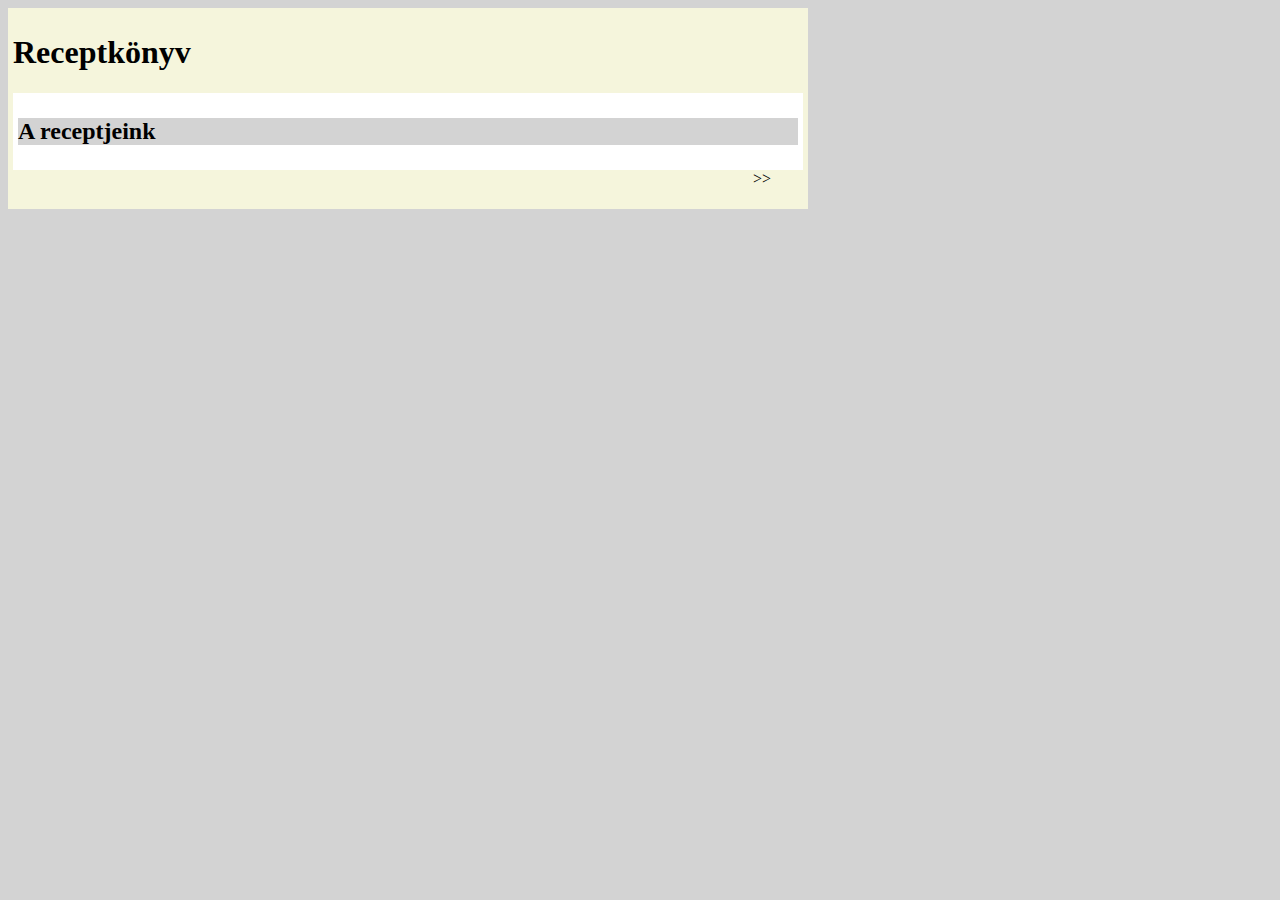
==== index.html @ 802fbaca "projektfeladat kiinduló állapot" ====
<!DOCTYPE html>
<html lang="hu">
<head>
    <meta charset="UTF-8">
    <meta name="description" content="Fenntarthatósági témahét">
    <meta http-equiv="X-UA-Compatible" content="IE=edge">
    <meta name="viewport" content="width=device-width, initial-scale=1.0">
    <meta name="author" content="Nemcsek Péter">
    <script src="script.js" type="text/javascript"></script>
    <link href="style.css" rel="stylesheet" type="text/css" />
    <script src="https://ajax.googleapis.com/ajax/libs/jquery/3.5.1/jquery.min.js"></script>
    <title>Fenntarthatósági témahét</title>
</head>
<body>
    <main>
        <header><h1>Receptkönyv</h1></header>
        <article>
            <!--ide kerülnek az adatok a JSON fileból! -->
            <h2>A receptjeink</h2>
        </article>
        <section>
            <div id="bal"></div>
            <div id="kep">
                <img src="" alt="" />
                <p></p>
            </div>
            <div id="jobb">>></div>
        </section>
    </main>
</body>
</html>
---- style.css ----
@charset "utf-8";
body 
{
    background: lightgray;
}

* 
{
    box-sizing: border-box;
}

main 
{
    width: 80%;
    max-width: 800px;
    background: beige;
    padding: 5px;
}

article 
{
    background: white;
    padding: 5px;
}

section 
{
    display: grid;
    grid-template-columns: 50px auto 50px;
}

h2 
{
    background-color: lightgray;
}

img 
{
    width: 100%;
}

.hatter 
{
    background-color: blanchedalmond;
}
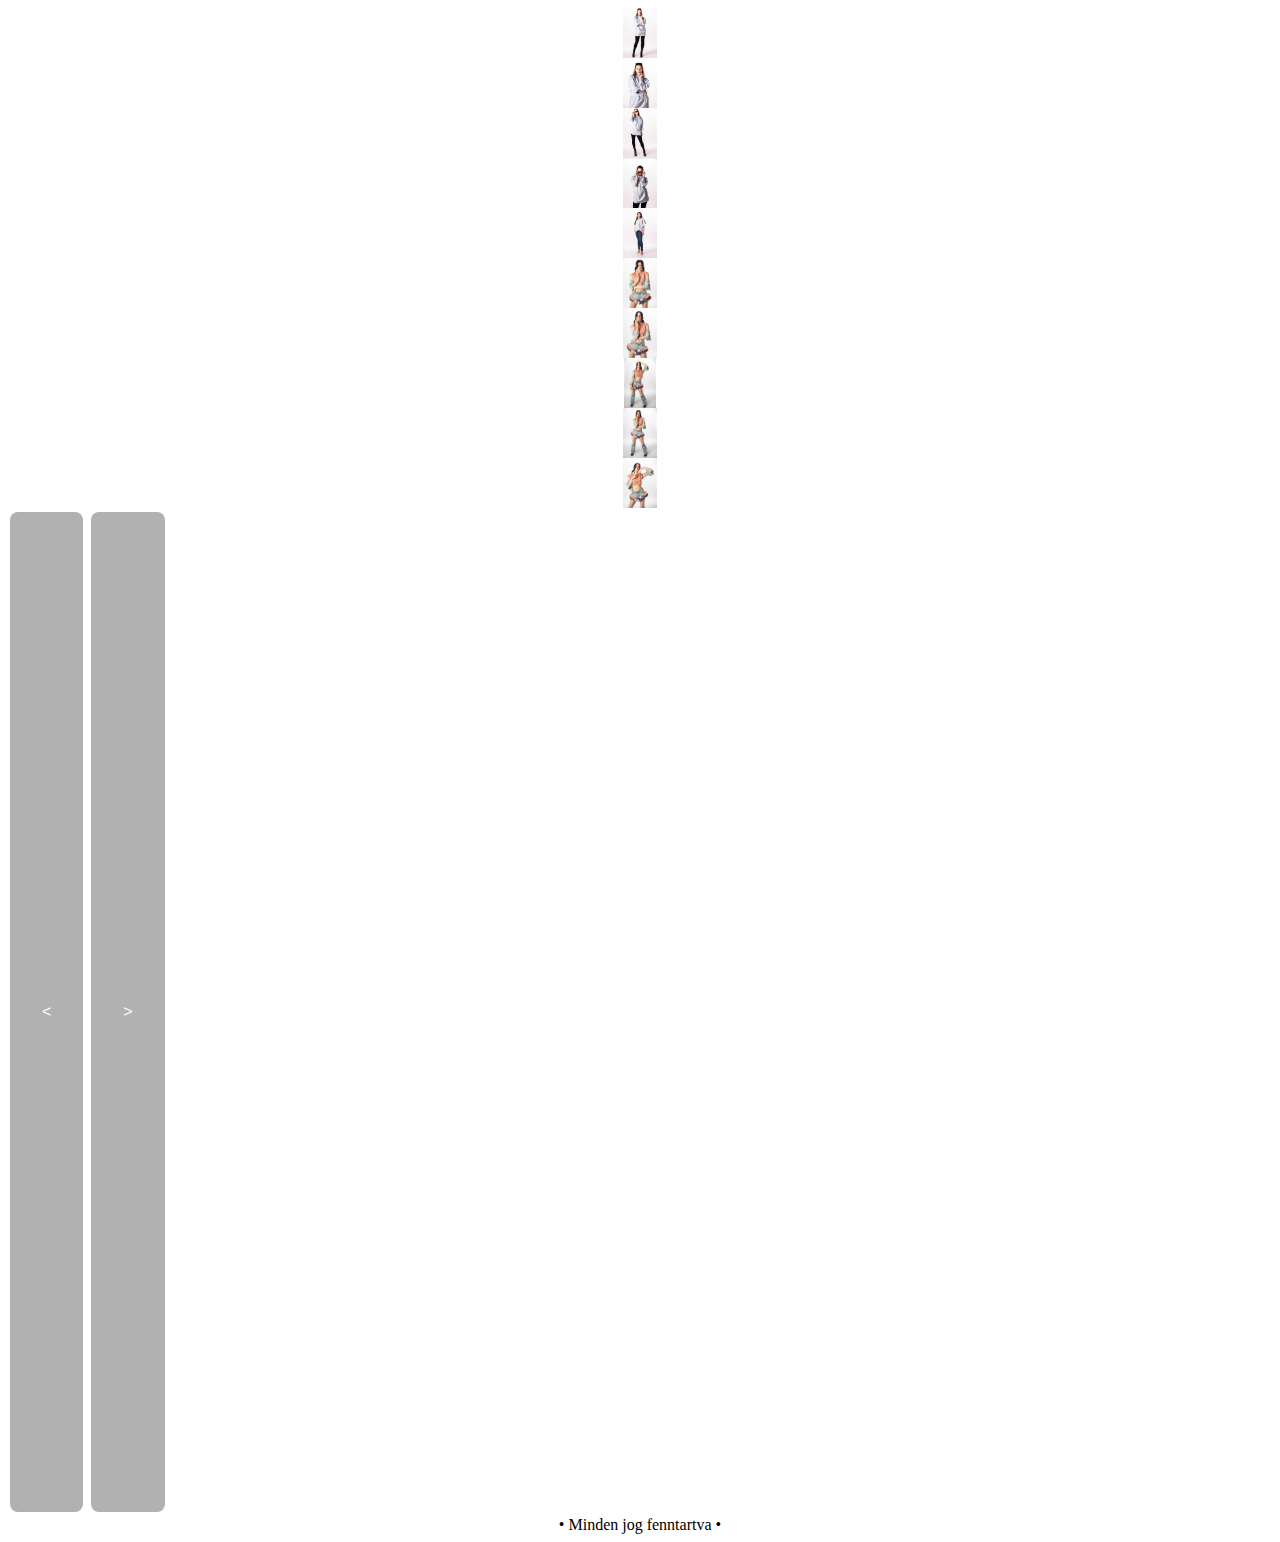
==== commit 9daae2dd: "galeria" ====
--- a/index.html
+++ b/index.html
@@ -1,31 +1,21 @@
 <!DOCTYPE html>
 <html lang="hu">
 <head>
-    <meta charset="UTF-8">
-    <meta name="description" content="Fenntarthatósági témahét">
+    <meta charset="UTF-8" >
     <meta http-equiv="X-UA-Compatible" content="IE=edge">
     <meta name="viewport" content="width=device-width, initial-scale=1.0">
-    <meta name="author" content="Nemcsek Péter">
-    <script src="script.js" type="text/javascript"></script>
-    <link href="style.css" rel="stylesheet" type="text/css" />
-    <script src="https://ajax.googleapis.com/ajax/libs/jquery/3.5.1/jquery.min.js"></script>
-    <title>Fenntarthatósági témahét</title>
+    <title>Projektmunka</title>
+    <script src="galeria.js"></script>
+    <link href="style.css" rel="stylesheet" type="text/css"/>
 </head>
 <body>
-    <main>
-        <header><h1>Receptkönyv</h1></header>
-        <article>
-            <!--ide kerülnek az adatok a JSON fileból! -->
-            <h2>A receptjeink</h2>
-        </article>
-        <section>
-            <div id="bal"></div>
-            <div id="kep">
-                <img src="" alt="" />
-                <p></p>
-            </div>
-            <div id="jobb">>></div>
-        </section>
-    </main>
+    <article>
+        <div class="kerdesek"></div>
+        <div class="galeria"><div class="elsokep"></div></div>
+        <div class="cikkek"></div>
+        <button class="bal"><</button>
+        <button class="jobb">></button>
+    </article>
+<footer>• Minden jog fenntartva •</footer>
 </body>
 </html>--- a/style.css
+++ b/style.css
@@ -1,45 +1,50 @@
 @charset "utf-8";
-body 
+body
 {
-    background: lightgray;
+    font-family: 'Patrick Hand', cursive;
 }
-
-* 
+article
 {
-    box-sizing: border-box;
+    background-color: gray;
+    background: fixed;
+    font-family: 'Josefin Slab', serif;
 }
-
-main 
+footer
 {
-    width: 80%;
-    max-width: 800px;
-    background: beige;
-    padding: 5px;
+    text-align: center;
 }
-
-article 
+img
 {
-    background: white;
-    padding: 5px;
+    display: block;
+    margin-left: auto;
+    margin-right: auto;
+    height: 50px;
 }
-
-section 
+button
 {
-    display: grid;
-    grid-template-columns: 50px auto 50px;
+    height: 1000px;
+    border: none;
+    color: white;
+    background-color: rgb(177, 177, 177);
+    padding: 16px 32px;
+    text-align: center;
+    text-decoration: none;
+    display: inline-block;
+    font-size: 16px;
+    margin: 4px 2px;
+    transition-duration: 0.5s;
+    cursor: pointer;
+    border-radius: 8px;
 }
-
-h2 
+.bal:hover
 {
-    background-color: lightgray;
+    box-shadow: 0 12px 16px 0 rgba(0,0,0,0.24), 0 17px 50px 0 rgba(0,0,0,0.19);
+    background-color: rgb(100, 100, 100);
+    color: white;
 }
-
-img 
+.jobb:hover
 {
-    width: 100%;
-}
-
-.hatter 
-{
-    background-color: blanchedalmond;
-}
+    box-shadow: 0 12px 16px 0 rgba(0,0,0,0.24), 0 17px 50px 0 rgba(0,0,0,0.19);
+    background-color: rgb(100, 100, 100);
+    color: white;
+}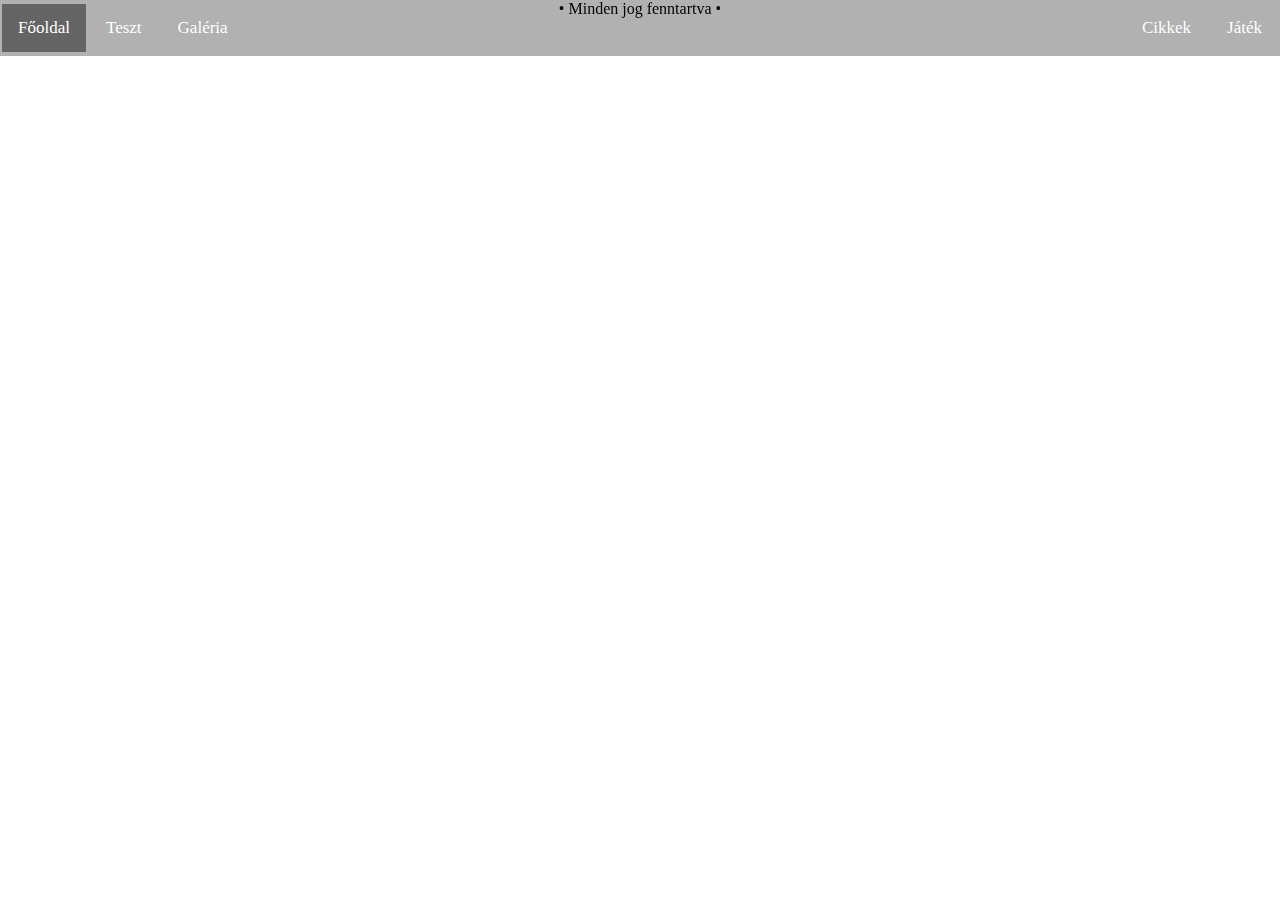
==== commit d5e168c5: "style javítás" ====
--- a/index.html
+++ b/index.html
@@ -4,17 +4,21 @@
     <meta charset="UTF-8" >
     <meta http-equiv="X-UA-Compatible" content="IE=edge">
     <meta name="viewport" content="width=device-width, initial-scale=1.0">
-    <title>Projektmunka</title>
+    <title>Főoldal</title>
     <script src="galeria.js"></script>
     <link href="style.css" rel="stylesheet" type="text/css"/>
 </head>
 <body>
+    <div class="topnav">
+        <a class="active" href="index.html">Főoldal</a>
+        <a href="teszt.html">Teszt</a>
+        <a href="galeria.html">Galéria</a>
+        <div class="topnav-right">
+          <a href="cikkek.html">Cikkek</a>
+          <a href="jatek.html">Játék</a>
+        </div>
+      </div>
     <article>
-        <div class="kerdesek"></div>
-        <div class="galeria"><div class="elsokep"></div></div>
-        <div class="cikkek"></div>
-        <button class="bal"><</button>
-        <button class="jobb">></button>
     </article>
 <footer>• Minden jog fenntartva •</footer>
 </body>
--- a/style.css
+++ b/style.css
@@ -1,18 +1,27 @@
 @charset "utf-8";
+
 body
 {
-    font-family: 'Patrick Hand', cursive;
+    padding: 0%;
+    margin: 0%;
+    font-family: 'Josefin Slab', serif;
 }
+
 article
 {
-    background-color: gray;
+    background-color: white;
     background: fixed;
-    font-family: 'Josefin Slab', serif;
+    
 }
+
 footer
 {
+    position: relative;
     text-align: center;
+    font-family: 'Josefin Slab', serif;
+    text-shadow: 0 12px 16px 0 rgba(0,0,0,0.24), 0 17px 50px 0 rgba(0,0,0,0.19);
 }
+
 img
 {
     display: block;
@@ -20,8 +29,10 @@
     margin-right: auto;
     height: 50px;
 }
+
 button
 {
+    
     height: 1000px;
     border: none;
     color: white;
@@ -36,15 +47,78 @@
     cursor: pointer;
     border-radius: 8px;
 }
-.bal:hover
+
+a
+{
+    border: none;
+    color: white;
+    padding: 16px 32px;
+    text-align: center;
+    text-decoration: none;
+    display: inline-block;
+    font-size: 16px;
+    margin: 4px 2px;
+    transition-duration: 0.5s;
+    cursor: pointer;
+}
+
+#bal
+{
+    float: left;
+}
+
+#jobb
+{
+    float: right;
+}
+
+#bal:hover
 {
     box-shadow: 0 12px 16px 0 rgba(0,0,0,0.24), 0 17px 50px 0 rgba(0,0,0,0.19);
     background-color: rgb(100, 100, 100);
     color: white;
 }
-.jobb:hover
+
+#jobb:hover
 {
     box-shadow: 0 12px 16px 0 rgba(0,0,0,0.24), 0 17px 50px 0 rgba(0,0,0,0.19);
     background-color: rgb(100, 100, 100);
     color: white;
+}
+
+.topnav 
+{
+    width: 100%;
+    position:fixed;
+    background-color: rgb(177, 177, 177);
+    overflow: hidden;
+    background-size: 14px;
+}
+  
+.topnav a 
+{
+    float: left;
+    color: white;
+    text-align: center;
+    padding: 14px 16px;
+    text-decoration: none;
+    font-size: 17px;
+}
+  
+.topnav a:hover 
+{
+    box-shadow: 0 12px 16px 0 rgba(0,0,0,0.24), 0 17px 50px 0 rgba(0,0,0,0.19);
+    background-color: rgb(100, 100, 100);
+    color: white;
+}
+  
+.topnav a.active 
+{
+    background-color: rgb(100, 100, 100);
+    color: white;
+}
+  
+.topnav-right 
+{
+    float: right;
 }